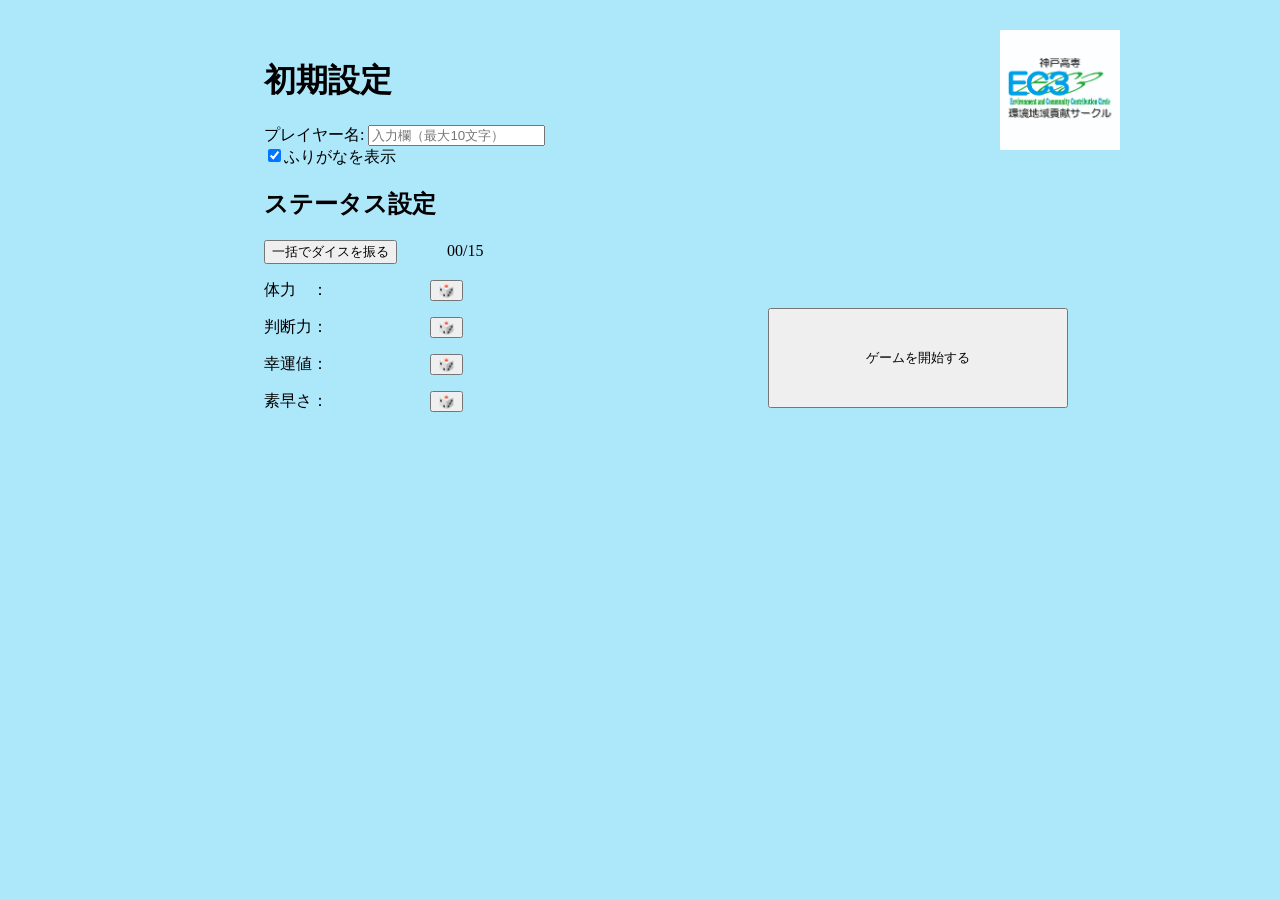
==== 2025/index.html @ c10a68a0 "追加ファイル" ====
<!DOCTYPE html>
<html lang="ja">
<head>
    <meta charset="UTF-8">
    <meta name="viewport" content="width=device-width, initial-scale=1.0" content="noinbex">
    <title>TRPG</title>
    <link rel="stylesheet" href="style.css">
</head>

<body>
   <div id="status-screen" class="status-screen" style="display: block;">
    <img class="logo" src="img\logo2.jpg">
    <h1>初期設定</h1>
      <label for="playerName">プレイヤー名:</label>
      <input type="text" id="playerName" maxlength="10" placeholder="入力欄（最大10文字）">

      <div class="ruby-toggle">
        <input type="checkbox" id="ruby-toggle" checked>ふりがなを表示
      </div>

      <div class="stasetting">
        <h2>ステータス設定</h2>
        <p id="stapoint"><button id="sta">一括でダイスを振る</button><span class="lim"><span id="Total">00</span>/15</span></p>
          <div class="syokista">
            <p>体力　：<span id="HP"></span><button id="hp_set" class="staset">🎲</button></p>
            <p>判断力：<span id="HANDAN"></span><button id="handan_set" class="staset">🎲</button></p>
            <p>幸運値：<span id="LUCK"> </span><button id="luck_set" class="staset">🎲</button></p>
            <p>素早さ：<span id="SPEAD"> </span><button id="spead_set" class="staset">🎲</button></p>
            <!-- <p>知識：<span id="TISIKI"> </span><button id="tisiki_set" class="staset">🎲</button></p> -->

            <!-- <p>所持品：<span id="item"></span></p> -->
          </div>
      </div>
    <button id="start" class="start">ゲームを開始する</button>
   </div>

  <div id = "sta-screen" style="display: none;">
     <img class="logo" src="img\logo2.jpg">

    <button id="StatusBuck" class="StatusBuck">ゲームに戻る</button>
    
    <h1>ステータス</h1>
          <p>Name:<span id="playerName_game"></span></p>
          <p>体力:<span id="HP_game"></span></p>
          <p>判断力:<span id="HANDAN_game"></span></p>
          <p>幸運値：<span id="LUCK_game"></span></p>
          <p>素早さ：<span id="SPEAD_game"></span></p>
          <!-- <p>持ち物<ul id="items"></ul></p> -->
  </div>

  <div id="cmd-screen" style="display: none;" class="cmd-screen">
    <img class="logo" src="img\logo2.jpg">
    <div class="cmdtx">コマンドを<ruby>選択<rt>せんたく</rt></ruby>してください</div>
    <div id="cmd">
      <button id="cmd1" class="cmd1"><span id=cmdtext1></span></button>
      <button id="cmd2" class="cmd2"><span id=cmdtext2></span></button>
      <button id="cmd3" class="cmd3"><span id=cmdtext3></span></button>
    </div>
  </div>

  <div id="count" class="count" style="display: none; background-color: black; color: white; width: 100vw; height: 100vh;">
    
    <button class="next" id="nextco">次へ</button>

    <div class="countpa"></div><div class="counttx"><ruby>津波到達<rt>つなみとうたつ</rt></ruby>まで<ruby>残<rt>のこ</rt></ruby>り<span id="time"></span>分<br><ruby>場所<rt>ばしょ</rt></ruby>：<span id="place"></span></div></div>
  </div>


  <div id="game-screen" class="gamesc" style="display: none;">
    <img class="logo" src="img\logo2.jpg">
    <button id="Status" class="Status">ステータス確認</button>
    <button class="next" id="next">次へ</button>
    <div class="sptxbox">
      <div id = "spebox">
        <div id="speakerbox">
          <p id="speaker">xxxx</p>
        </div>
      </div>
      <div id = "messbox">
        <div id="textbox">
          <p id="text">xxxx</p>
        </div>
      </div>
    </div>

  </div>
    <div id="dice-screen" style="display: none;">
    <img class="logo" src="img\logo2.jpg">
      <div class="dicetx">ダイスを<ruby>振<rt>ふ</rt></ruby>ってください。</div>
      <button id="dicescreen" class="dicescreen">ダイスを<ruby>振<rt>ふ</rt></ruby>る</button>
    </div>

    <div id="gameover" class="gameover" style="display: none;">
    <img class="logo" src="img\logo2.jpg">
      <div class="gameovertx">BAD END...</div>

    </div>

    <div id="Trueend" class="gameover" style="display: none;">
    <img class="logo" src="img\logo2.jpg">
      <div class="gameovertx">BITTER END...</div>
        </div>

    
    <div id="Happyend" class="gameover" style="display: none;">
    <img class="logo" src="img\logo2.jpg">
      <div class="gameovertx">HAPPY END</div>

    </div>

    <div id="end" style="display:none">
        <div id="ec3" class="ec3">
            <a href="https://docs.google.com/presentation/d/1qwAchm12Bnkz1ouAh-PxaJwLs6qKSlwM/edit?usp=drive_link&ouid=103859938448823707397&rtpof=true&sd=true">ec3 活動紹介ページへ！</a>
        </div>
        <div class="reset">
            <button id="reset">はじめから</button>
        </div>
    </div>
        <!--<a href="index.html">-->

  <script src="define.js"></script>
  <script src="story-data.js"></script>
  <script src="status.js"></script>
  <script src="setting.js"></script>
  <script src="script.js"></script>
</body>
</html>
---- 2025/style.css ----
body {
    background-color: rgba(163, 228, 250, 0.888);
}
.status-screen{
    /* 初期設定画面全体 */
    padding-left: 20vw;
    padding-top: 30px;
}

/* .Status,.next{
    width: 200px;
} */
.hide-ruby rt {
  display: none;
}


.syokista span{
    padding-left: 20px;
}

.count{
    position:absolute;
    left: 0px;
    top: 0px;

}

.countpa{
    margin-top: 20%;
}

.counttx{
    padding-left: 40%;
    font-size: 30px;
}

.red{
    color: red;
}
.black{
    color: #000;
}

.staset {
  position: absolute;
  left: 430px;
  /* padding-left: 10px; */
}
.lim{
    margin-left: 50px;
}

.start{
    position: absolute;
    left: 60vw;
    margin-top: -120px;
    width: 300px;
    height: 100px;
    
}


/* ナレーター表示ボックス */
#spebox {
    background-color: #fff;
    /* position: absolute; */
    opacity: 0.9;
    width: 220px;     /* 幅調整 */
    height: 40px;     /* 高さ調整 */
    padding-bottom: 10px;
    margin-top: 250px;
    /* margin-bottom: 50px; */

    margin-left: 25%;
    transform: translateX(-50%);
    border: solid 3px #15515a;
    z-index: 3;
    display: flex;
    align-items: center; /* 縦中央揃え */
    justify-content: center; /* 横中央揃え */
}

/* ナレーター文字 */
#speaker {
    color: #000;
    font-size: 1.0rem;
    font-family: serif;
    margin: 0; /* 余白をなくす */
}

/* メッセージボックス */
#messbox {
    /* position: absolute; */
    opacity: 0.9;
    width: 90%;
    max-width: 800px;
    height: 160px;
    /* top: 430px; */
    margin-top: 5px;
    /* left: 50%; */
    margin-left: 50%;
    transform: translateX(-50%);
    background-color: #fff;
    border: double 10px #15515a;
    z-index: 2; /* spebox より背面に */
}
.logo{
    width: 120px;
    position: absolute;
    right: 160px;
    top: 30px;
}

/* メッセージ内のテキスト */
#textbox {
    width: 100%;
    height: 100%;
    padding: 10px;
    box-sizing: border-box;
}

#text {
    color: #000;
    font-size: 1.5rem;
    font-family: serif;
    margin: 0;
}

#cmd {
    display: flex;
    justify-content: center;
    gap: 15px;
}
/* .dice-screen{
    margin-top: 30%;
    
} */
 .dicetx,.cmdtx{
    font-size: 40px;
    padding-left: 30vw;
    padding-top: 180px;
 }

 .cmd,.dicescreen{
    margin-top: 32px;
 }

.dicescreen{
    margin-left: 40%;
    display: flex;
    justify-content: center; /* 水平方向中央揃え */
    align-items: center; /* 垂直方向中央揃え */
    width: 200px;
    height: 80px;
}

.gameover a{
    font-size: 30px;
    padding-left: 40vw;
}
.reset{
    padding-left:80vw;
}

#end a{
    font-size:30px;
    padding-left:40vw;
}
.cmd1,.cmd2,.cmd3{
    width: 200px;
    height: 80px;
}

#reset {
    width: 150px;
    height: 60px;
}

.gameovertx {
    margin-top: 200px;
    font-size: 90px;
    padding-left: 30vw;
}
#sptxbox{
    padding-bottom: 30px;
     position: absolute;
    bottom: 90%; 
}
@media screen and (max-width:780px) {
    .cmdtx,.dicetx{
        padding-left: 20px;
    }
    .gameovertx{
        padding-left: 20vw;
    }

    .next, .Status{
        margin-top: 20px;
        margin-left: 5px;
        width: 150px;
        height: 30px;
    }
    #reset{
        width:150px;
        height:30px;
    }
}

@media screen and (max-width:780px) {
    .next, .Status, #reset{
        width: 130px;
       
    }
    .reset{
        padding-left:20%;
    }
    .status-screen{
    /* 初期設定画面全体 */
    padding-left: 10vw;
    padding-top: 30px;
    }
    .staset{
        left: 200px;
    }   
    .syokista span{
        position: absolute;
        left: 140px;
    }
    .start{
       position: static;
       margin-top: 25px;
    }
    .cmdtx,.dicetx{
        padding-left: 5px;
        font-size: 25px;
    }

    #text{
        font-size: 18px;
    }
    #spebox {
        transform: translateX(0%);
        width: 90px;
        margin-left: 5%;
    }
 
    #end a {
        padding-left: 10%;
        font-size: 20px;
    }
/*    #reset{

    }*/
    .gameovertx{
        font-size: 30px;
    }
    .counttx {
        padding-left: 5%;
        font-size: 30px;
    }
    .logo{
        width: 50px;
        top: 25px;
        right: 20px;

    }
    
}
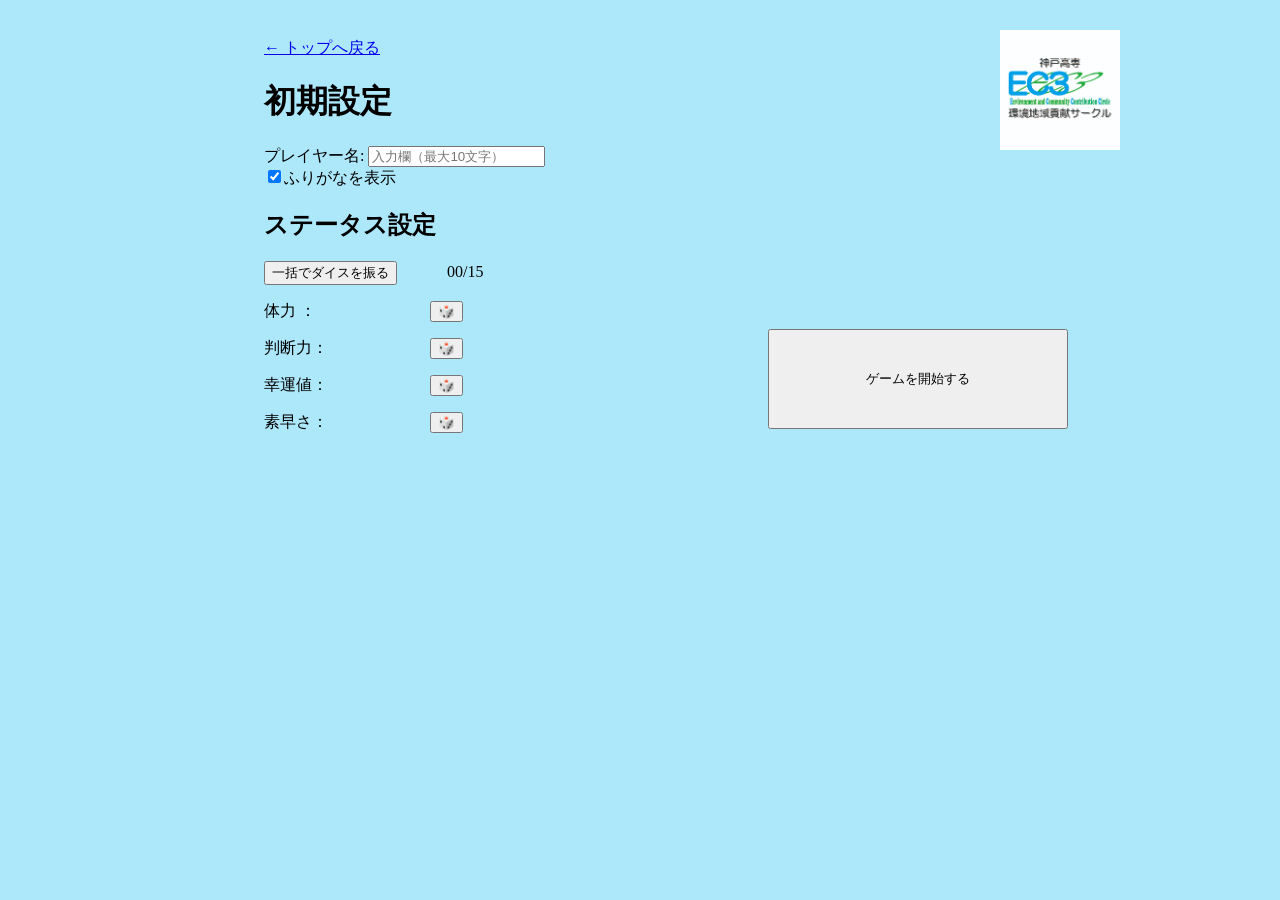
==== commit d114be2c: "css変更，トップに戻る追加" ====
--- a/2025/index.html
+++ b/2025/index.html
@@ -2,14 +2,17 @@
 <html lang="ja">
 <head>
     <meta charset="UTF-8">
-    <meta name="viewport" content="width=device-width, initial-scale=1.0" content="noinbex">
-    <title>TRPG</title>
+    <meta name="viewport" content="width=device-width, initial-scale=1.0">
+    <title>2025TRPG</title>
     <link rel="stylesheet" href="style.css">
 </head>
 
 <body>
    <div id="status-screen" class="status-screen" style="display: block;">
-    <img class="logo" src="img\logo2.jpg">
+    <!-- トップへ戻るボタン（初期設定画面用） -->
+    <a href="../index.html" class="back-to-top">← トップへ戻る</a>
+
+    <img class="logo" src="img/logo2.jpg">
     <h1>初期設定</h1>
       <label for="playerName">プレイヤー名:</label>
       <input type="text" id="playerName" maxlength="10" placeholder="入力欄（最大10文字）">
@@ -22,101 +25,94 @@
         <h2>ステータス設定</h2>
         <p id="stapoint"><button id="sta">一括でダイスを振る</button><span class="lim"><span id="Total">00</span>/15</span></p>
           <div class="syokista">
-            <p>体力　：<span id="HP"></span><button id="hp_set" class="staset">🎲</button></p>
+            <p>体力 ：<span id="HP"></span><button id="hp_set" class="staset">🎲</button></p>
             <p>判断力：<span id="HANDAN"></span><button id="handan_set" class="staset">🎲</button></p>
             <p>幸運値：<span id="LUCK"> </span><button id="luck_set" class="staset">🎲</button></p>
             <p>素早さ：<span id="SPEAD"> </span><button id="spead_set" class="staset">🎲</button></p>
-            <!-- <p>知識：<span id="TISIKI"> </span><button id="tisiki_set" class="staset">🎲</button></p> -->
-
-            <!-- <p>所持品：<span id="item"></span></p> -->
           </div>
       </div>
     <button id="start" class="start">ゲームを開始する</button>
    </div>
 
-  <div id = "sta-screen" style="display: none;">
-     <img class="logo" src="img\logo2.jpg">
-
+  <div id="sta-screen" style="display: none;">
+    <div>
+      <a href="../index.html" class="back-to-top">← ゲームをやめてトップへ戻る</a>
+    </div>
+     <img class="logo" src="img/logo2.jpg">
     <button id="StatusBuck" class="StatusBuck">ゲームに戻る</button>
-    
     <h1>ステータス</h1>
           <p>Name:<span id="playerName_game"></span></p>
           <p>体力:<span id="HP_game"></span></p>
           <p>判断力:<span id="HANDAN_game"></span></p>
           <p>幸運値：<span id="LUCK_game"></span></p>
           <p>素早さ：<span id="SPEAD_game"></span></p>
-          <!-- <p>持ち物<ul id="items"></ul></p> -->
   </div>
 
   <div id="cmd-screen" style="display: none;" class="cmd-screen">
-    <img class="logo" src="img\logo2.jpg">
+    <img class="logo" src="img/logo2.jpg">
     <div class="cmdtx">コマンドを<ruby>選択<rt>せんたく</rt></ruby>してください</div>
     <div id="cmd">
-      <button id="cmd1" class="cmd1"><span id=cmdtext1></span></button>
-      <button id="cmd2" class="cmd2"><span id=cmdtext2></span></button>
-      <button id="cmd3" class="cmd3"><span id=cmdtext3></span></button>
+      <button id="cmd1" class="cmd1"><span id="cmdtext1"></span></button>
+      <button id="cmd2" class="cmd2"><span id="cmdtext2"></span></button>
+      <button id="cmd3" class="cmd3"><span id="cmdtext3"></span></button>
     </div>
   </div>
 
   <div id="count" class="count" style="display: none; background-color: black; color: white; width: 100vw; height: 100vh;">
-    
     <button class="next" id="nextco">次へ</button>
-
-    <div class="countpa"></div><div class="counttx"><ruby>津波到達<rt>つなみとうたつ</rt></ruby>まで<ruby>残<rt>のこ</rt></ruby>り<span id="time"></span>分<br><ruby>場所<rt>ばしょ</rt></ruby>：<span id="place"></span></div></div>
+    <div class="countpa"></div><div class="counttx"><ruby>津波到達<rt>つなみとうたつ</rt></ruby>まで<ruby>残<rt>のこ</rt></ruby>り<span id="time"></span>分<br><ruby>場所<rt>ばしょ</rt></ruby>：<span id="place"></span></div>
   </div>
 
-
   <div id="game-screen" class="gamesc" style="display: none;">
-    <img class="logo" src="img\logo2.jpg">
+    <img class="logo" src="img/logo2.jpg">
     <button id="Status" class="Status">ステータス確認</button>
     <button class="next" id="next">次へ</button>
     <div class="sptxbox">
-      <div id = "spebox">
+      <div id="spebox">
         <div id="speakerbox">
           <p id="speaker">xxxx</p>
         </div>
       </div>
-      <div id = "messbox">
+      <div id="messbox">
         <div id="textbox">
           <p id="text">xxxx</p>
         </div>
       </div>
     </div>
+  </div>
 
-  </div>
-    <div id="dice-screen" style="display: none;">
-    <img class="logo" src="img\logo2.jpg">
+  <div id="dice-screen" style="display: none;">
+    <img class="logo" src="img/logo2.jpg">
       <div class="dicetx">ダイスを<ruby>振<rt>ふ</rt></ruby>ってください。</div>
       <button id="dicescreen" class="dicescreen">ダイスを<ruby>振<rt>ふ</rt></ruby>る</button>
-    </div>
+  </div>
 
-    <div id="gameover" class="gameover" style="display: none;">
-    <img class="logo" src="img\logo2.jpg">
+  <div id="gameover" class="gameover" style="display: none;">
+    <img class="logo" src="img/logo2.jpg">
       <div class="gameovertx">BAD END...</div>
+  </div>
 
-    </div>
+  <div id="Trueend" class="gameover" style="display: none;">
+    <img class="logo" src="img/logo2.jpg">
+      <div class="gameovertx">BITTER END...</div>
+  </div>
 
-    <div id="Trueend" class="gameover" style="display: none;">
-    <img class="logo" src="img\logo2.jpg">
-      <div class="gameovertx">BITTER END...</div>
-        </div>
+  <div id="Happyend" class="gameover" style="display: none;">
+    <img class="logo" src="img/logo2.jpg">
+      <div class="gameovertx">HAPPY END</div>
+  </div>
 
-    
-    <div id="Happyend" class="gameover" style="display: none;">
-    <img class="logo" src="img\logo2.jpg">
-      <div class="gameovertx">HAPPY END</div>
-
-    </div>
-
-    <div id="end" style="display:none">
+  <!-- ゲーム終了時の画面 -->
+  <div id="end" style="display:none">
         <div id="ec3" class="ec3">
             <a href="https://docs.google.com/presentation/d/1qwAchm12Bnkz1ouAh-PxaJwLs6qKSlwM/edit?usp=drive_link&ouid=103859938448823707397&rtpof=true&sd=true">ec3 活動紹介ページへ！</a>
         </div>
-        <div class="reset">
+        <div class="end-actions">
             <button id="reset">はじめから</button>
+            <!-- トップへ戻るボタン（ゲーム終了画面用） -->
+            <a href="../index.html" class="top-btn">トップに戻る</a>
         </div>
-    </div>
-        <!--<a href="index.html">-->
+  </div>
 
   <script src="define.js"></script>
   <script src="story-data.js"></script>
